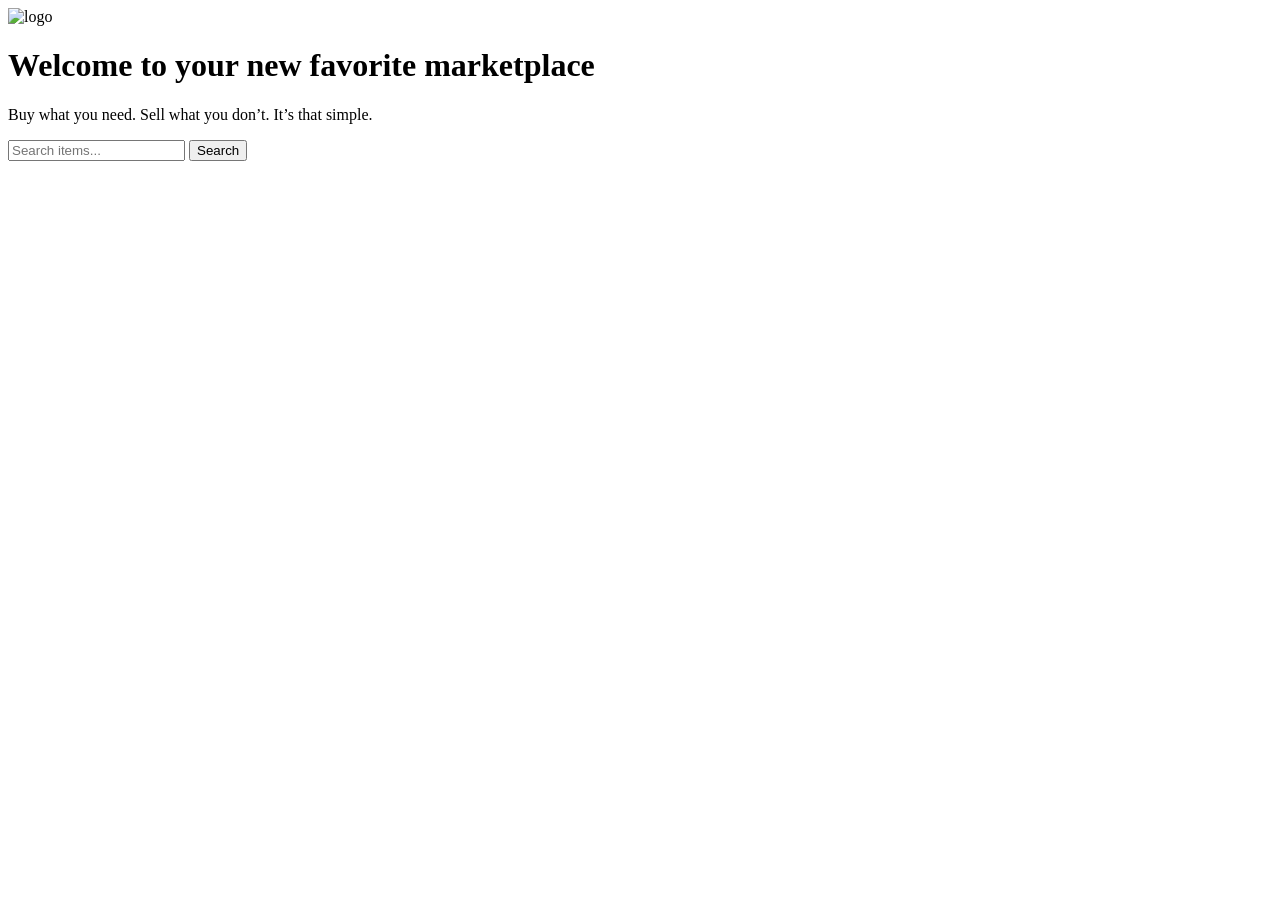
==== pages/index.html @ 7bad01a1 "home page is added" ====
<!doctype html>
<html lang="en">
  <head>
    <meta charset="UTF-8" />
    <meta name="viewport" content="width=device-width, initial-scale=1.0" />
    <title>Market Place</title>
    <link rel="stylesheet" href="../css/style.css" />
  </head>
  <body>
    <!-- Navbar -->
    <div id="navbar-placeholder"></div>
    <div class="logo"><img src="../images/logo.png" alt="logo"></div>

    <h1 class="welcome-title">Welcome to your new favorite marketplace</h1>

    <p class="welcome-text">
      Buy what you need. Sell what you don’t. It’s that simple.
    </p>

    <!-- Search -->
    <div class="searchCategory">
      <div class="search">
        <input type="text" id="searchInput" placeholder="Search items..." />
        <button onclick="searchItems()">Search</button>
      </div>
    </div>

    <!-- Items Grid -->
    <div class="cards" id="itemsContainer">
      <!-- Real items will load here -->
    </div>

    <!-- Scripts -->
    <script src="../js/auth.js"></script>
    <script src="../js/navbar.js"></script>
    <script src="../js/index.js"></script>
  </body>
</html>
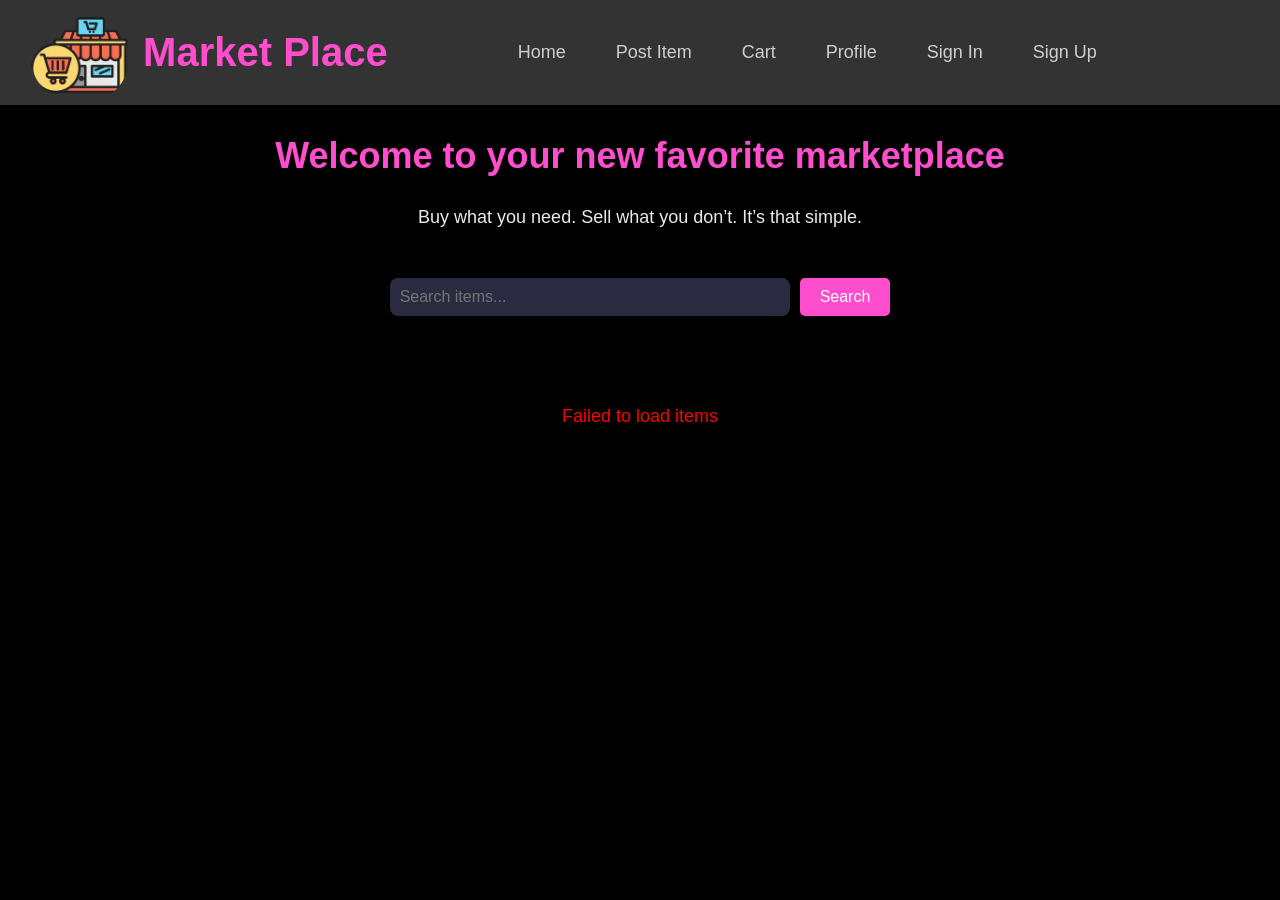
==== commit 2d5f25b9: "update index.html" ====
--- a/pages/index.html
+++ b/pages/index.html
@@ -7,9 +7,9 @@
     <link rel="stylesheet" href="../css/style.css" />
   </head>
   <body>
-    <!-- Navbar -->
+    <!-- Navbarr -->
     <div id="navbar-placeholder"></div>
-    <div class="logo"><img src="../images/logo.png" alt="logo"></div>
+    <div class="logo"><img src="../images/logo.png" alt="logo" /></div>
 
     <h1 class="welcome-title">Welcome to your new favorite marketplace</h1>
 
@@ -35,4 +35,4 @@
     <script src="../js/navbar.js"></script>
     <script src="../js/index.js"></script>
   </body>
-</html>+</html>
--- a/css/style.css
+++ b/css/style.css
@@ -0,0 +1,311 @@
+/* Reset */
+* {
+  margin: 0;
+  padding: 0;
+  box-sizing: border-box;
+}
+
+/* Body */
+body {
+  font-size: 18px;
+  background: black;
+  color: #eaeaea;
+  font-family: Arial, sans-serif;
+}
+
+/* Title */
+.name-of-site {
+  text-align: left;
+  color: #ff4ecd;
+  font-size: 40px;
+  margin: 20px 0;
+}
+
+/* Navbar */
+.Dashboard {
+  display: flex;
+  justify-content: flex-end; /* 🔥 pushes everything to the right */
+  align-items: center;
+  gap: 30px;
+  list-style: none;
+  padding: 0;
+  margin-right: 30px;
+}
+.logo img{
+  position: absolute;
+  left: 30px;
+  top: 5px;
+  width: 100px;
+  height: auto;
+  border-radius: 50%;
+}
+
+
+.Dashboard li {
+  display: inline;
+}
+
+.Dashboard li a {
+  text-decoration: none;
+  color: #8fd3f4;
+  transition: 0.3s;
+}
+
+.Dashboard li a:hover {
+  color: #ff4ecd;
+}
+
+/* Description box */
+.site-discription {
+  display: flex;
+  justify-content: center;
+  padding: 30px;
+  background: linear-gradient(135deg, #065432, #815703);
+  width: 60%;
+  margin: 30px auto;
+  text-align: center;
+  border-radius: 15px;
+  line-height: 1.6;
+}
+
+/* Search section */
+.searchCategory {
+  display: flex;
+  justify-content: center;
+  align-items: center;
+  gap: 15px;
+  padding: 20px;
+}
+
+/* Input */
+.search input {
+  padding: 15px;
+  font-size: 16px;
+  border-radius: 8px;
+  border: none;
+  outline: none;
+  background-color: #2a2a40;
+  color: #fff;
+}
+
+/* Button */
+.search button {
+  padding: 15px;
+  font-size: 16px;
+  background-color: rgb(56, 12, 98);
+  color: white;
+  border: none;
+  border-radius: 8px;
+  cursor: pointer;
+  transition: 0.3s;
+}
+
+.search button:hover {
+  background-color: rgb(86, 12, 155);
+}
+
+/* Category select */
+#Catagory {
+  padding: 10px;
+  border-radius: 8px;
+  background-color: #2a2a40;
+  color: white;
+  border: none;
+}
+
+/* Cards grid */
+.cards {
+  padding: 20px;
+  display: grid;
+  grid-template-columns: repeat(auto-fit, minmax(220px, 1fr));
+  gap: 20px;
+  justify-items: center;
+}
+
+/* Card */
+.card {
+  background: #1f1f2e;
+  border-radius: 12px;
+  overflow: hidden;
+  transition: 0.3s;
+  width: 100%;
+  max-width: 320px;
+}
+
+.card:hover {
+  transform: translateY(-5px);
+}
+
+/* Card image */
+.card img {
+  width: 100%;
+  height: 160px;
+  object-fit: cover;
+}
+
+/* Card text */
+.card p {
+  padding: 10px;
+  color: #cfcfcf;
+}
+
+/* Links */
+a {
+  color: #8fd3f4;
+}
+.card-Discription {
+  font-size: 18px;
+}
+
+#detail-btn {
+  margin: 15px;
+  padding: 15px;
+  font-size: 19px;
+  border-radius: 10px;
+  background-color: rgb(56, 12, 98);
+  color: white;
+}
+
+#detail-btn:hover {
+  background-color: rgb(86, 12, 155);
+}
+
+/* Index Page Styles */
+.welcome-title {
+  text-align: center;
+  margin: 30px 0;
+  color: #ff4ecd;
+}
+
+.welcome-text {
+  text-align: center;
+  max-width: 800px;
+  margin: 0 auto 30px;
+  font-size: 18px;
+}
+
+.searchCategory {
+  justify-content: center;
+  margin: 20px 0;
+  display: flex;
+}
+
+.search {
+  display: flex;
+  gap: 10px;
+}
+
+.search input {
+  width: 400px;
+  padding: 10px;
+  font-size: 16px;
+}
+
+.search button {
+  padding: 10px 20px;
+  background: #ff4ecd;
+  color: white;
+  border: none;
+  border-radius: 5px;
+  cursor: pointer;
+}
+
+/* Card improvements (if not already good in your style.css) */
+.card {
+  background: #1a1a1a;
+  border-radius: 10px;
+  padding: 15px;
+  margin: 15px;
+  text-align: center;
+  box-shadow: 0 4px 8px rgba(0, 0, 0, 0.3);
+  width: 100%;
+  max-width: 320px;
+}
+
+/* Post Page Styles */
+.post-container {
+  max-width: 600px;
+  margin: 40px auto;
+  padding: 30px;
+  background: #1a1a1a;
+  border-radius: 12px;
+  box-shadow: 0 4px 15px rgba(0, 0, 0, 0.4);
+}
+
+.post-title {
+  text-align: center;
+  color: #ff4ecd;
+  margin-bottom: 10px;
+}
+
+.post-subtitle {
+  text-align: center;
+  color: #8fd3f4;
+  margin-bottom: 30px;
+}
+
+.post-form .form-group {
+  margin-bottom: 20px;
+}
+
+.post-form label {
+  display: block;
+  margin-bottom: 8px;
+  color: #ff4ecd;
+  font-weight: bold;
+}
+
+.post-form input,
+.post-form textarea {
+  width: 100%;
+  padding: 12px;
+  background: #111;
+  border: 1px solid #444;
+  border-radius: 8px;
+  color: white;
+  font-size: 16px;
+}
+
+.post-form input:focus,
+.post-form textarea:focus {
+  border-color: #ff4ecd;
+  outline: none;
+}
+
+.post-btn {
+  width: 100%;
+  padding: 14px;
+  background: #ff4ecd;
+  color: white;
+  border: none;
+  border-radius: 8px;
+  font-size: 18px;
+  cursor: pointer;
+  margin-top: 10px;
+}
+
+.post-btn:hover {
+  background: #e040c0;
+}
+
+.message {
+  margin-top: 20px;
+  padding: 12px;
+  border-radius: 8px;
+  text-align: center;
+  font-weight: bold;
+}
+/* Image upload style */
+.post-form input[type="file"] {
+  background: #111;
+  padding: 8px;
+  border: 1px solid #444;
+  border-radius: 8px;
+  color: white;
+  width: 100%;
+}
+
+.post-form small {
+  display: block;
+  margin-top: 5px;
+}
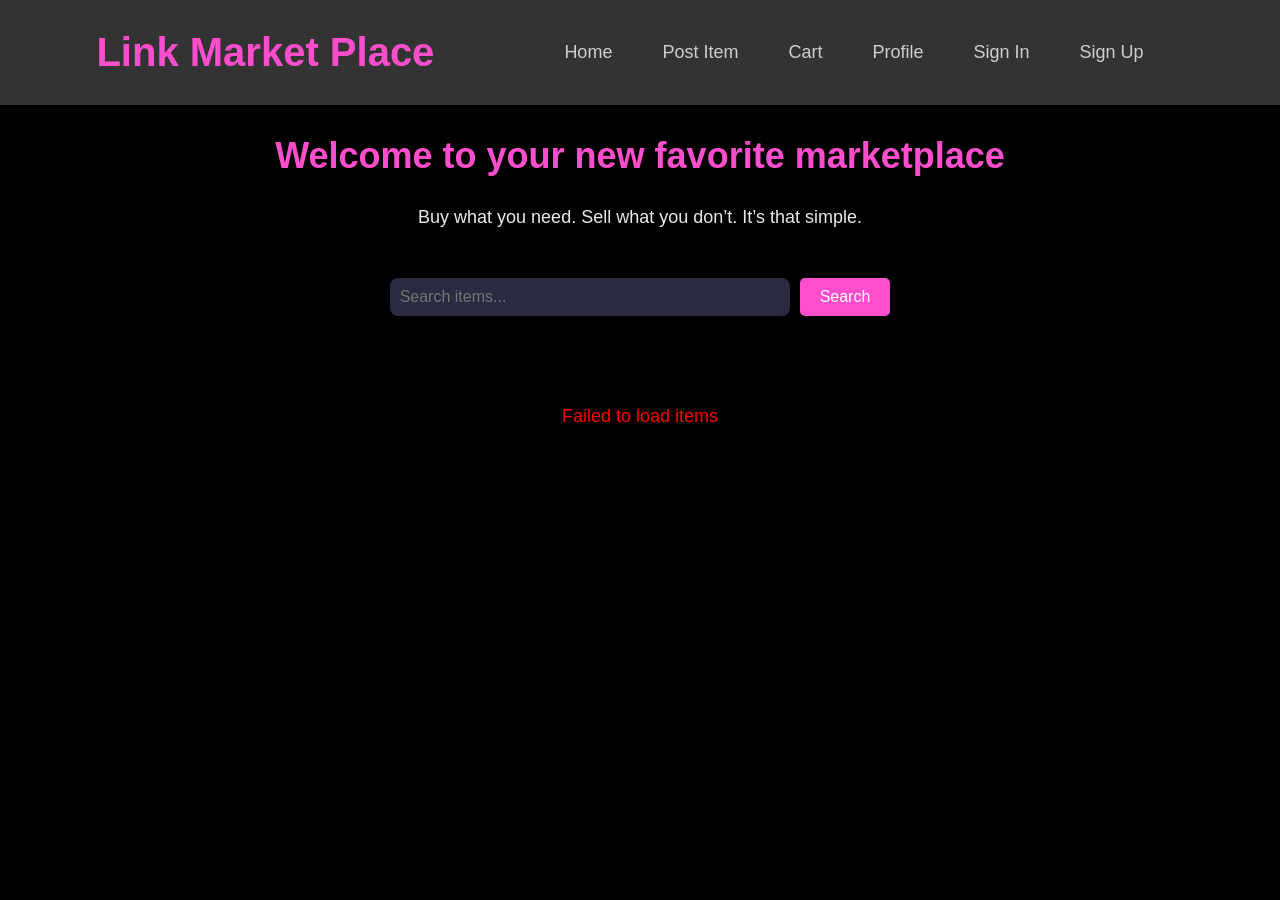
==== commit 5a57305e: "Remove logo div from index.html" ====
--- a/pages/index.html
+++ b/pages/index.html
@@ -9,7 +9,7 @@
   <body>
     <!-- Navbarr -->
     <div id="navbar-placeholder"></div>
-    <div class="logo"><img src="../images/logo.png" alt="logo" /></div>
+    
 
     <h1 class="welcome-title">Welcome to your new favorite marketplace</h1>
 
